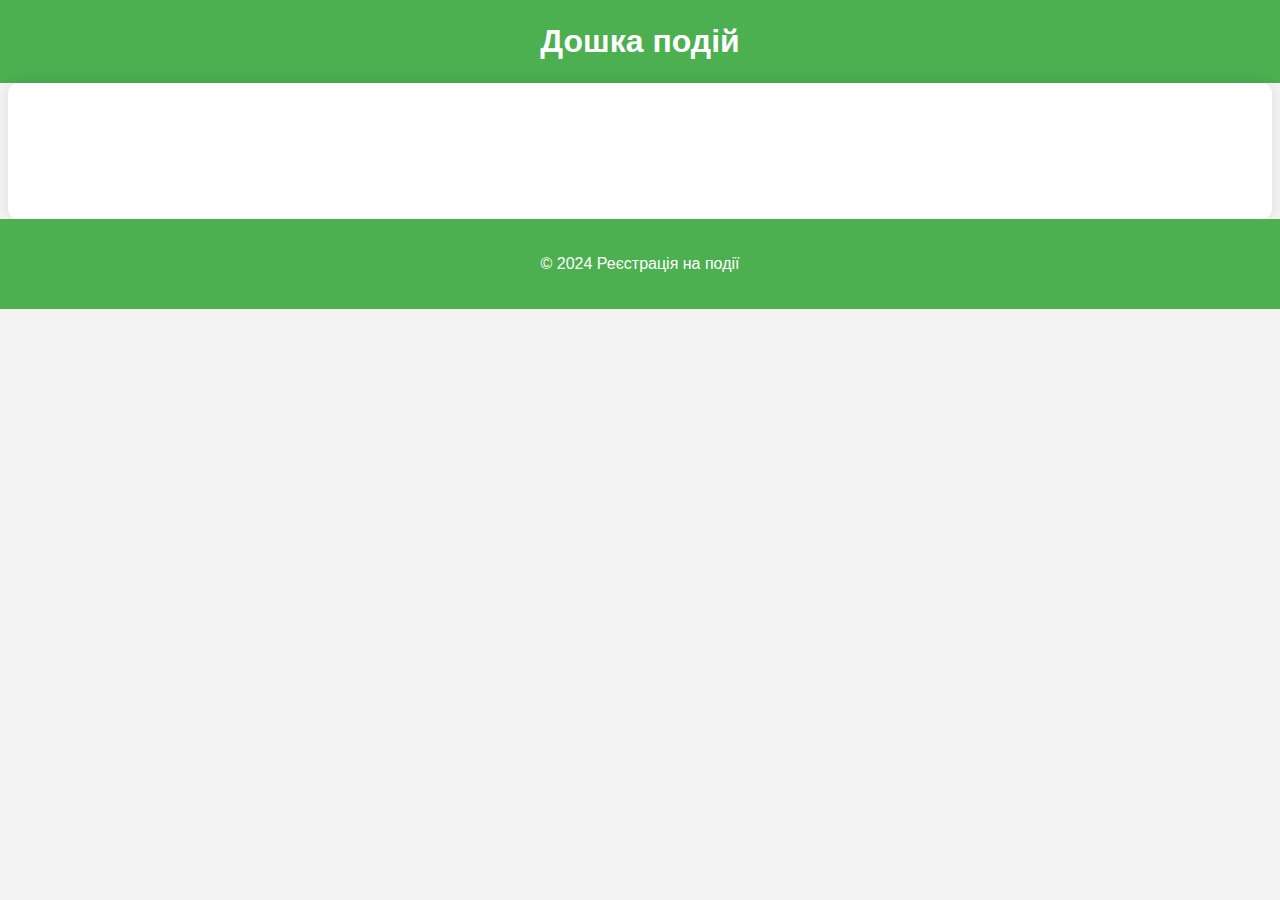
==== public/index.html @ 486a4965 "add_base_level" ====
<!DOCTYPE html>
<html lang="uk">
  <head>
    <meta charset="UTF-8" />
    <meta name="viewport" content="width=device-width, initial-scale=1.0" />
    <link rel="stylesheet" href="../styles/styles.css" />
    <title>Реєстрація на події</title>
  </head>
  <body>
    <header>
      <h1>Дошка подій</h1>
    </header>
    <main>
      <section id="event-board">
      </section>
        <div class="pagination"></div>
    <div id="pageNumbers"></div> 
  </div>
      
    </main>
    <footer>
      <p>&copy; 2024 Реєстрація на події</p>
    </footer>
    <script src="../src/main.js"></script>
  </body>
</html>
---- styles/styles.css ----
/* Загальні стилі */
body {
  font-family: Arial, sans-serif;
  line-height: 1.6;
  margin: 0;
  padding: 0;
  background-color: #f4f4f4;
}

header {
  background-color: #4caf50;
  color: white;
  text-align: center;
  padding: 1em 0;
}

h1 {
  margin: 0;
  font-size: 2em;
}

main {
  padding: 2em;
  max-width: 1200px;
  margin: 0 auto;
  background-color: #fff;
  border-radius: 10px;
  box-shadow: 0px 0px 15px rgba(0, 0, 0, 0.1);
}

/* Секція дошки подій */
#event-board {
  display: grid;
  grid-template-columns: repeat(auto-fill, minmax(250px, 1fr));
  grid-gap: 2em;
  padding: 1em;
}

.event {
  background-color: #f8f8f8;
  border: 1px solid #ddd;
  padding: 10px;
  border-radius: 10px;
  box-shadow: 0 2px 8px rgba(0, 0, 0, 0.1);
  transition: transform 0.3s ease, box-shadow 0.3s ease;
  text-align: center;
}

.event:hover {
  transform: scale(1.05);
  box-shadow: 0 4px 16px rgba(0, 0, 0, 0.2);
}

.event h2 {
  font-size: 1.6em;
  margin-bottom: 1em;
  color: #333;
}

.event p {
  margin-bottom: 1.2em;
  font-size: 1.1em;
  color: #555;
}

.event button {
  margin-top: 1em;
  padding: 0.8em 1.2em;
  font-size: 1.1em;
  border-radius: 5px;
  background-color: #4caf50;
  color: white;
  border: none;
  cursor: pointer;
}

.event button:hover {
  background-color: #45a049;
}

/* Секція учасників */
table {
  width: 100%;
  border-collapse: collapse;
}

thead {
  background-color: #4caf50;
  color: white;
}

th,
td {
  padding: 0.75em;
  border: 1px solid #ddd;
  text-align: left;
}

tr:nth-child(even) {
  background-color: #f2f2f2;
}

/* Стилізація форми реєстрації */
form {
  display: flex;
  flex-direction: column;
  max-width: 600px;
  margin: 0 auto;
  background-color: #fff;
  padding: 2em;
  border-radius: 10px;
  box-shadow: 0px 0px 15px rgba(0, 0, 0, 0.1);
}

form div {
  margin-bottom: 1.5em;
}

label {
  display: block;
  font-size: 1.3em;
  margin-bottom: 0.5em;
}

input[type="text"],
input[type="email"],
input[type="date"] {
  width: 100%;
  padding: 0.75em;
  border: 1px solid #ddd;
  border-radius: 5px;
  font-size: 1.2em;
}

input[type="radio"] {
  margin-right: 0.5em;
}
.choice {
  display: flex;
  justify-content: space-between;
}

button[type="submit"],
button {
  background-color: #4caf50;
  color: white;
  font-size: 1.2em;
  padding: 0.8em 1.5em;
  border: none;
  border-radius: 5px;
  cursor: pointer;
}

button:hover,
button[type="submit"]:hover {
  background-color: #45a049;
}

/* Pagination */
.pagination {
  display: flex;
  justify-content: space-between;
  margin: 20px 0;
}

/* Кнопки для номера сторінок */
#pageNumbers {
  display: flex;
  align-items: center;
  gap: 10px;
}

/* Footer */
footer {
  background-color: #4caf50;
  color: white;
  text-align: center;
  padding: 1em 0;
  bottom: 0;
}
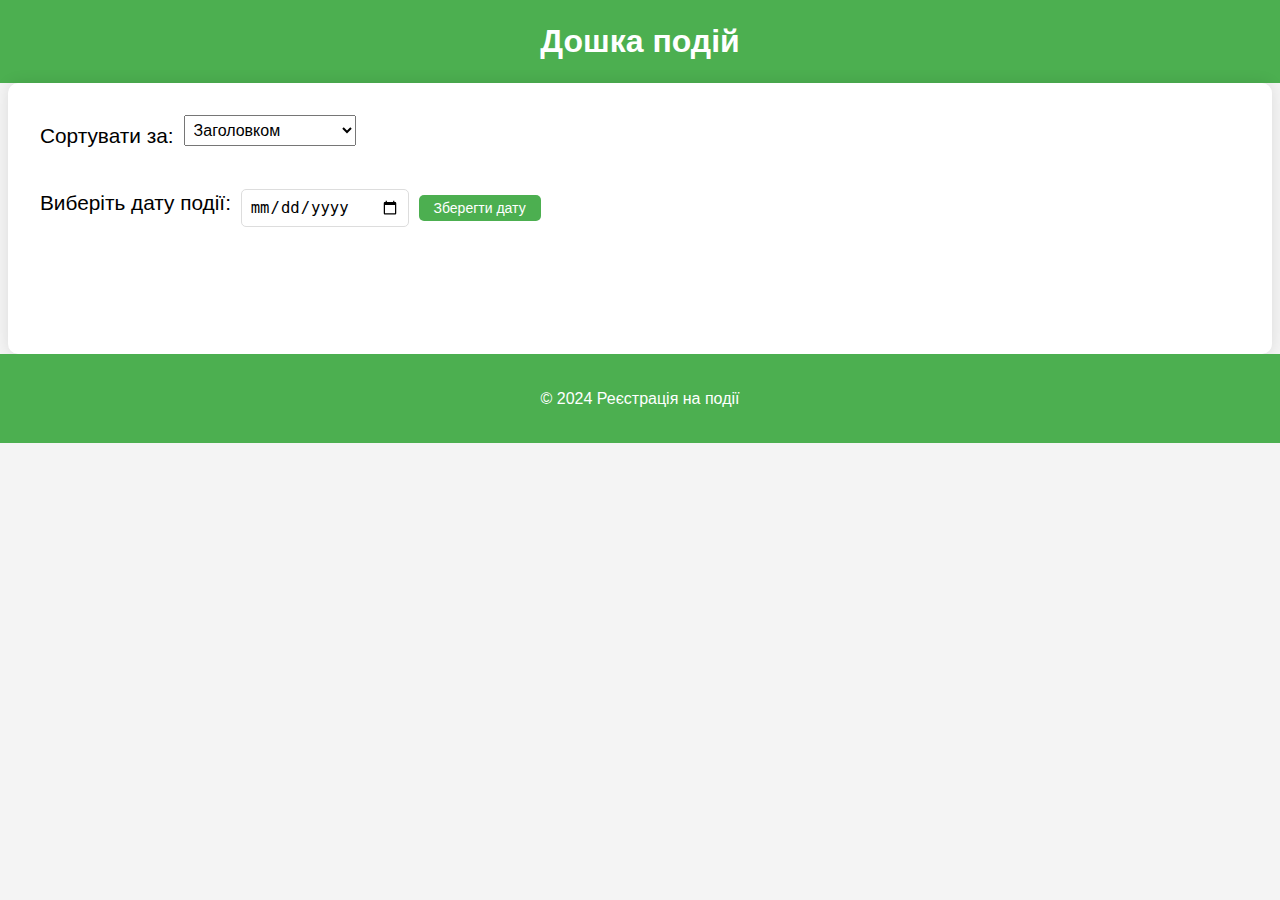
==== commit 79bb1139: "add_middle_level" ====
--- a/public/index.html
+++ b/public/index.html
@@ -11,12 +11,26 @@
       <h1>Дошка подій</h1>
     </header>
     <main>
-      <section id="event-board">
-      </section>
-        <div class="pagination"></div>
-    <div id="pageNumbers"></div> 
-  </div>
-      
+      <div class="sorting">
+        <label for="sort-by">Сортувати за:</label>
+        <select id="sort-by">
+          <option value="title">Заголовком</option>
+          <option value="date">Датою проведення</option>
+          <option value="organizer">Організатором</option>
+        </select>
+      </div>
+      <div class="sorting">
+        <label for="event-date">Виберіть дату події:</label>
+        <input
+          class="input-event-date"
+          type="date"
+          id="event-date"
+          name="event-date" />
+        <button class="save-date-btn" id="save-date-btn">Зберегти дату</button>
+      </div>
+      <section id="event-board"></section>
+      <div class="pagination"></div>
+      <div id="pageNumbers"></div>
     </main>
     <footer>
       <p>&copy; 2024 Реєстрація на події</p>
--- a/styles/styles.css
+++ b/styles/styles.css
@@ -28,6 +28,31 @@
   box-shadow: 0px 0px 15px rgba(0, 0, 0, 0.1);
 }
 
+.sorting {
+  display: flex;
+  text-align: center;
+  gap: 10px;
+  align-items: center;
+  margin-bottom: 20px;
+}
+
+.input-event-date {
+  width: 0;
+  max-width: 150px;
+  padding: 0, 25em;
+}
+
+.save-date-btn {
+  font-size: 14px;
+  padding: 5px 15px;
+  background-color: #4caf50;
+  color: white;
+  border-radius: 5px;
+}
+.save-date-btn:hover {
+  background-color: #45a049;
+}
+
 /* Секція дошки подій */
 #event-board {
   display: grid;
@@ -77,6 +102,11 @@
 .event button:hover {
   background-color: #45a049;
 }
+#sort-by {
+  margin-bottom: 20px;
+  padding: 5px;
+  font-size: 1em;
+}
 
 /* Секція учасників */
 table {
@@ -126,7 +156,7 @@
 input[type="email"],
 input[type="date"] {
   width: 100%;
-  padding: 0.75em;
+  padding: 0.5em;
   border: 1px solid #ddd;
   border-radius: 5px;
   font-size: 1.2em;
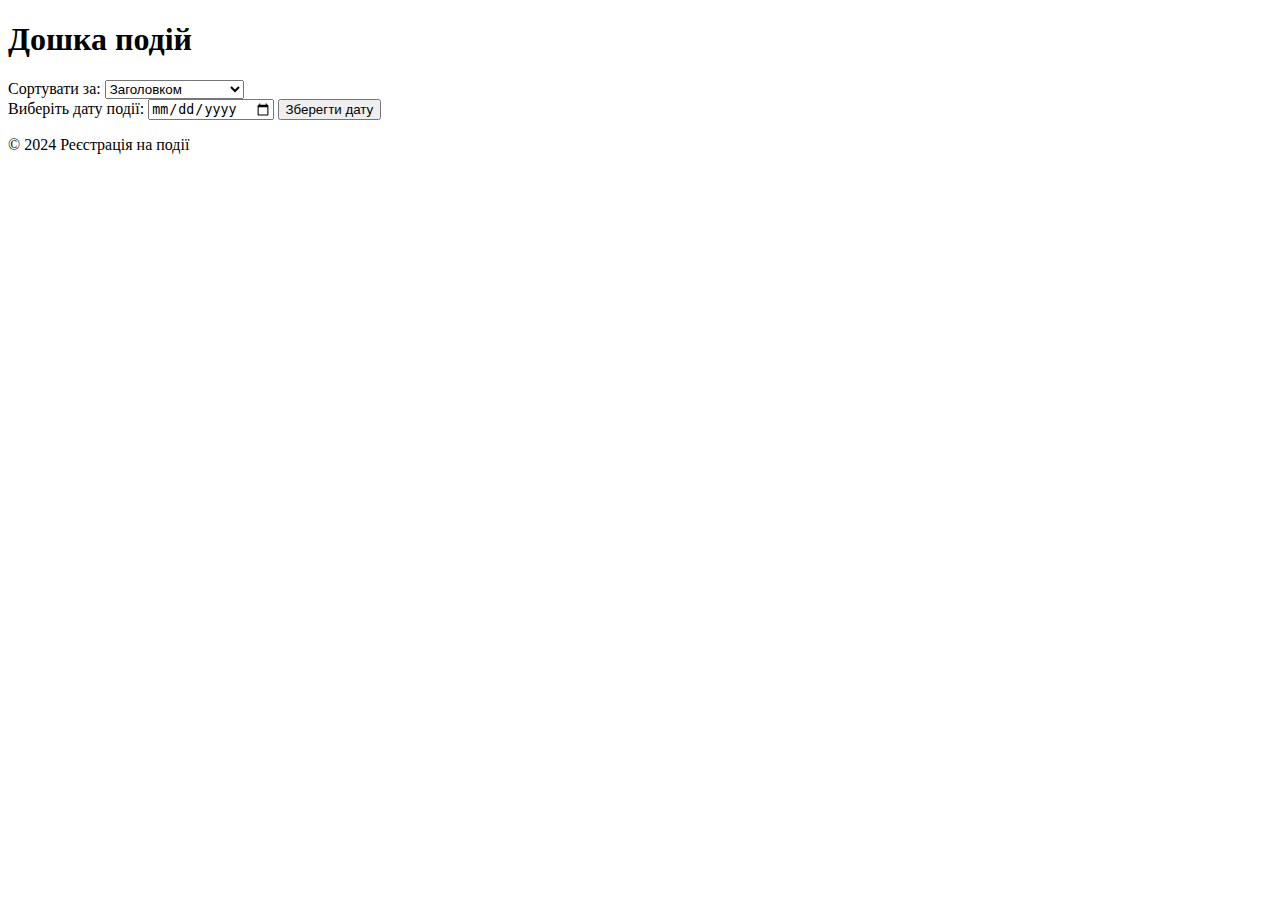
==== commit c5bacafc: "Update index.html" ====
--- a/public/index.html
+++ b/public/index.html
@@ -3,7 +3,7 @@
   <head>
     <meta charset="UTF-8" />
     <meta name="viewport" content="width=device-width, initial-scale=1.0" />
-    <link rel="stylesheet" href="../styles/styles.css" />
+    <link rel="stylesheet" href="./styles/styles.css" />
     <title>Реєстрація на події</title>
   </head>
   <body>
